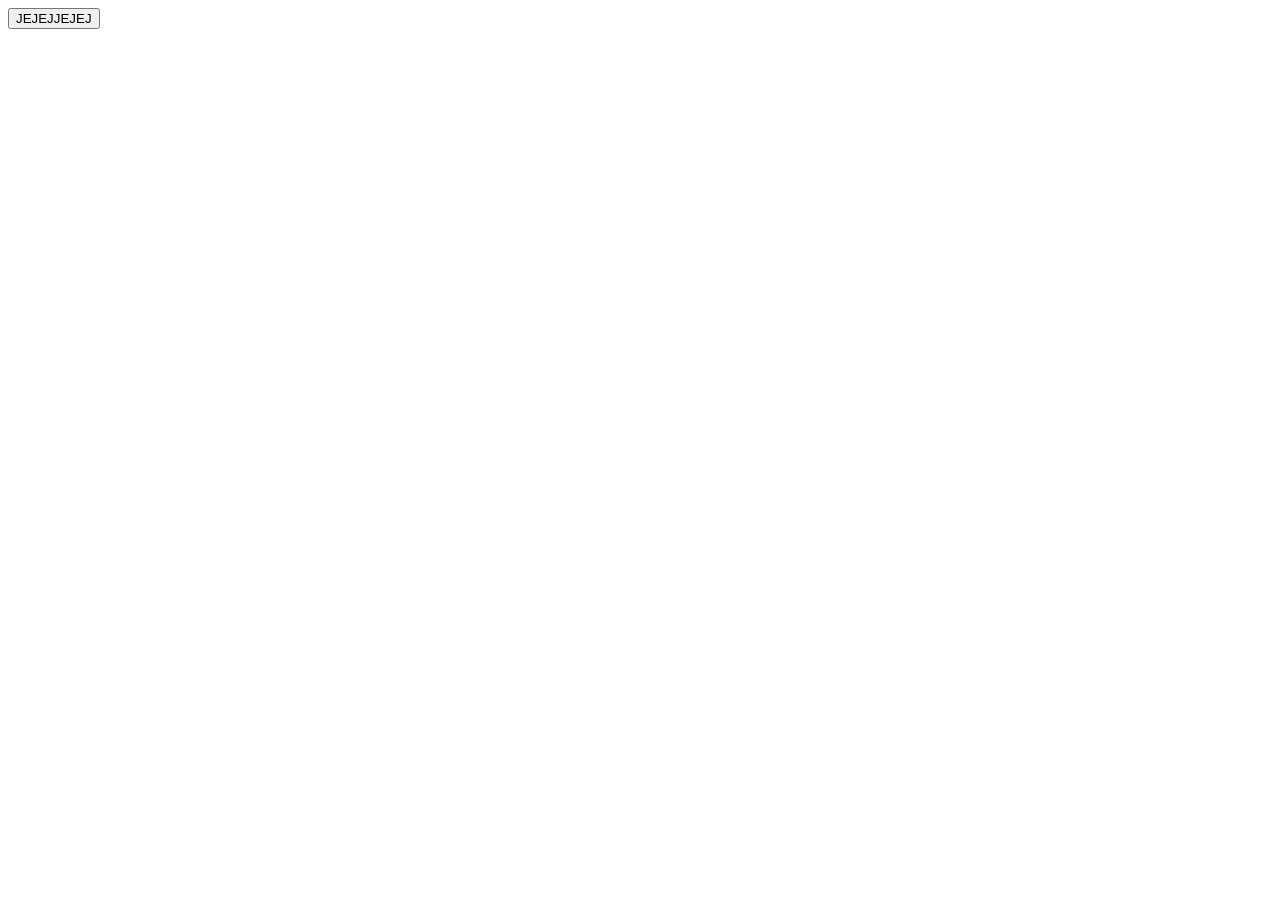
==== index.html @ 4189fdc8 "Add initial HTML structure with button and script" ====
<!DOCTYPE html>
<html lang="PL">

<head>
    <meta charset="UTF-8">
    <meta name="viewport" content="width=device-width, initial-scale=1.0">
    <title>Pętle w JS</title>
</head>

<body>

    <button id="przycisk">JEJEJJEJEJ</button>

    <script>
        try {
            var _przycisk = document.getElementById("przycisk");

            let _liczba = 20;

            _przycisk.addEventListener("click", (_liczba < 10) ? e => {
                console.log("minejesz niż 10");
            } : e => {
                console.log("większe niż 10");
            })

        }catch(err){
            window.location.href = "#404"
            window.sessionStorage.setItem("ErrorMess",err);
        }
    </script>   
</body>

</html>
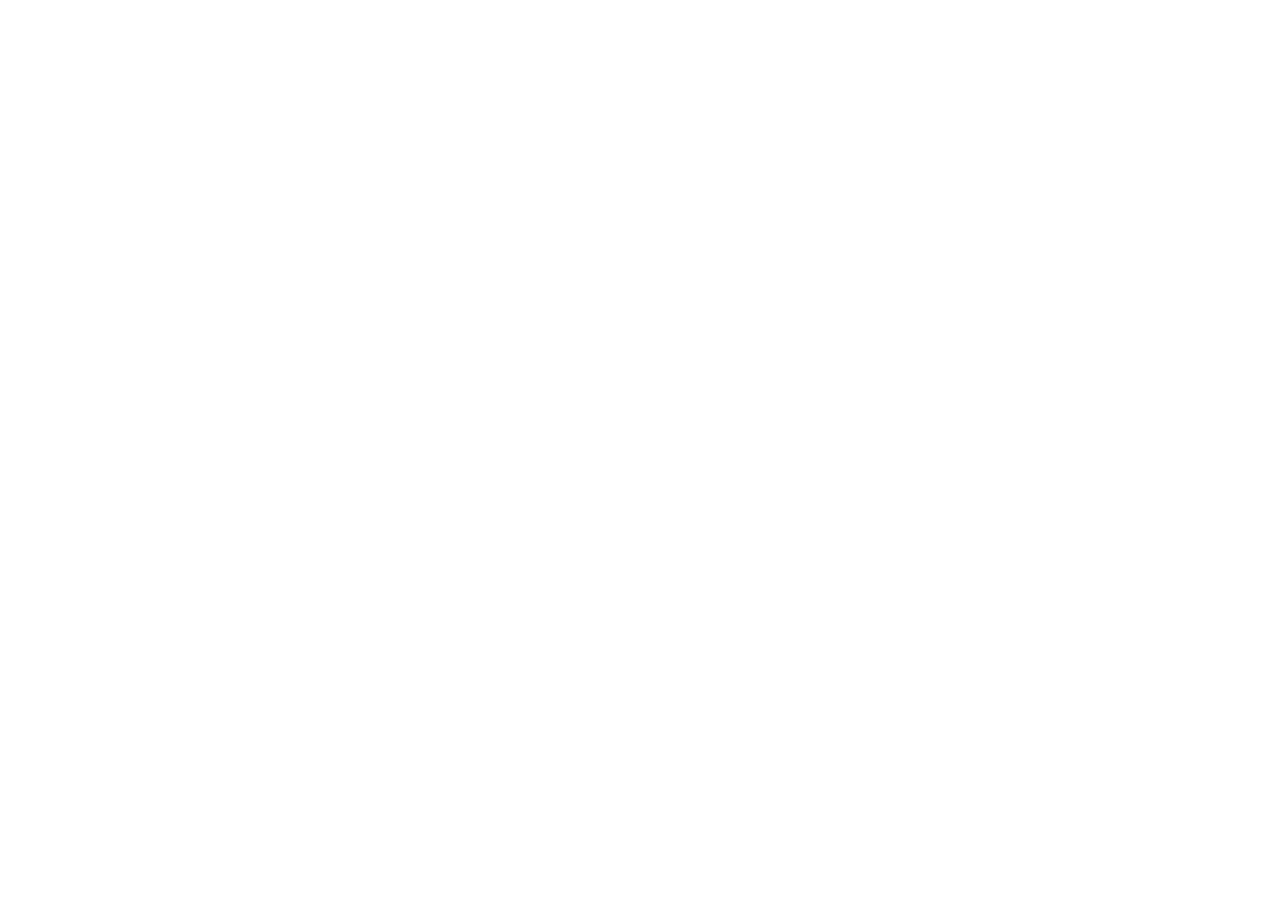
==== commit 9efbc1f9: "Remove button and click event script from index.html Removed button and associated click event handl" ====
--- a/index.html
+++ b/index.html
@@ -9,25 +9,6 @@
 
 <body>
 
-    <button id="przycisk">JEJEJJEJEJ</button>
-
-    <script>
-        try {
-            var _przycisk = document.getElementById("przycisk");
-
-            let _liczba = 20;
-
-            _przycisk.addEventListener("click", (_liczba < 10) ? e => {
-                console.log("minejesz niż 10");
-            } : e => {
-                console.log("większe niż 10");
-            })
-
-        }catch(err){
-            window.location.href = "#404"
-            window.sessionStorage.setItem("ErrorMess",err);
-        }
-    </script>   
 </body>
 
 </html>
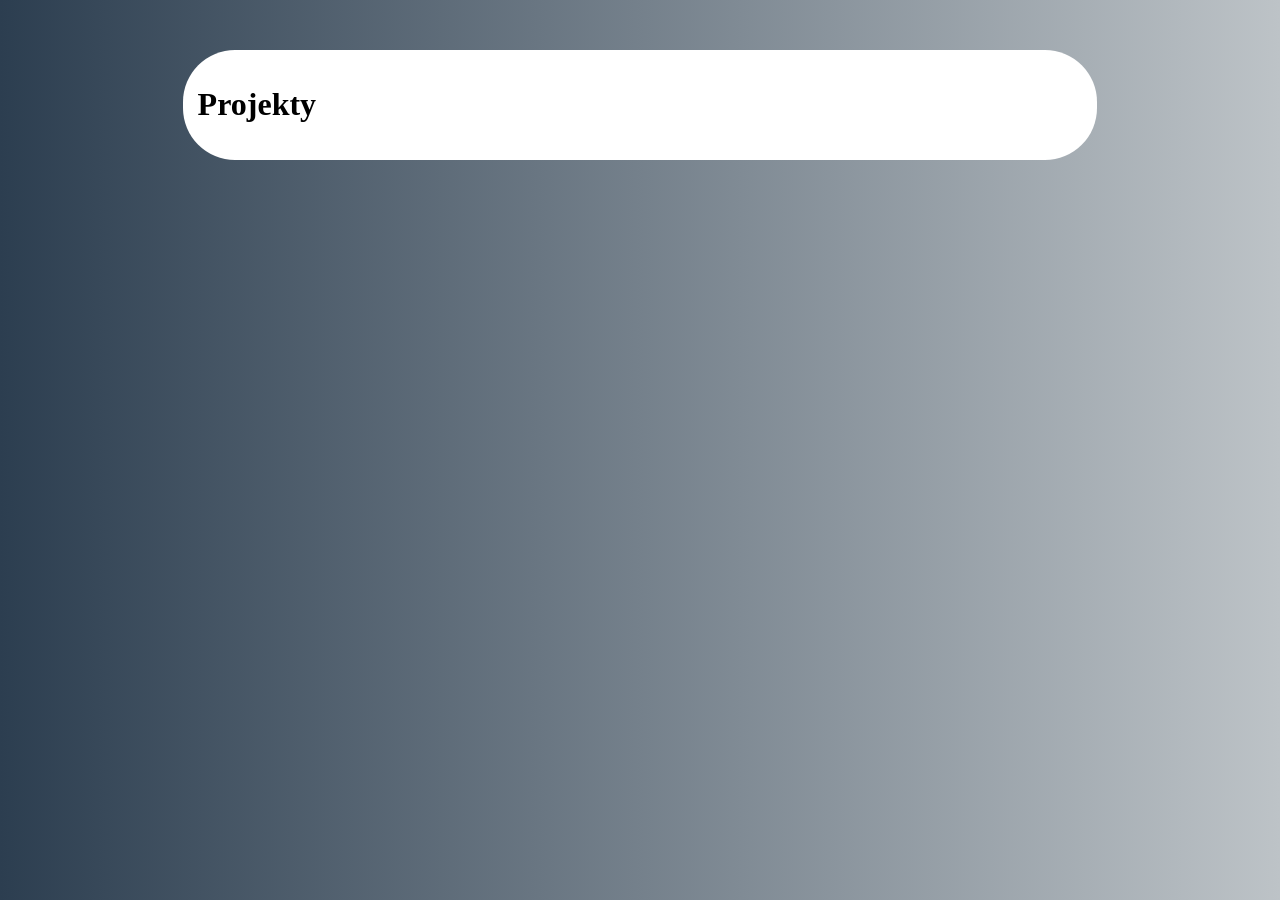
==== commit b961c12b: "Add files via upload" ====
--- a/index.html
+++ b/index.html
@@ -1,14 +1,15 @@
-<!DOCTYPE html>
-<html lang="PL">
-
-<head>
-    <meta charset="UTF-8">
-    <meta name="viewport" content="width=device-width, initial-scale=1.0">
-    <title>Pętle w JS</title>
-</head>
-
-<body>
-
-</body>
-
-</html>
+<!DOCTYPE html>
+<html lang="PL">
+<head>
+    <meta charset="UTF-8">
+    <meta name="viewport" content="width=device-width, initial-scale=1.0">
+    <title>M00do</title>
+    <link rel="stylesheet" href="style.css">
+</head>
+<body>
+    <main>
+        <h1>Projekty</h1>
+        <a href="http://" target="_blank" rel="noopener noreferrer"></a>
+    </main>
+</body>
+</html>
--- a/style.css
+++ b/style.css
@@ -0,0 +1,18 @@
+body {
+    background: #bdc3c7;
+    /* fallback for old browsers */
+    background: -webkit-linear-gradient(to right, #2c3e50, #bdc3c7);
+    /* Chrome 10-25, Safari 5.1-6 */
+    background: linear-gradient(to right, #2c3e50, #bdc3c7);
+    /* W3C, IE 10+/ Edge, Firefox 16+, Chrome 26+, Opera 12+, Safari 7+ */
+
+}
+
+main {
+    width: 70%;
+    margin: auto;
+    margin-top: 50px;
+    background: white;
+    border-radius: 52px 52px 52px 52px;
+    padding: 15px;
+}
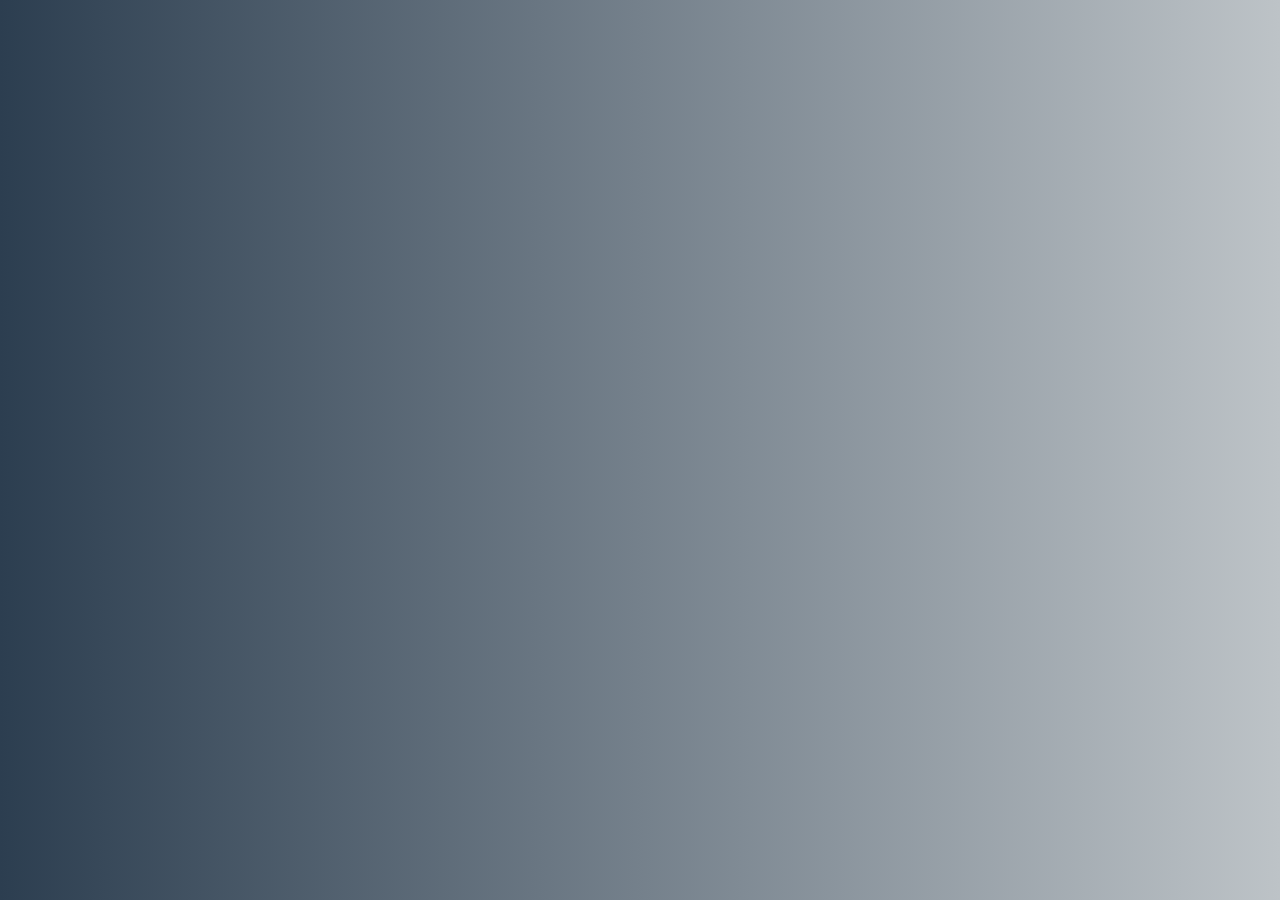
==== commit dca48d68: "Update index.html" ====
--- a/index.html
+++ b/index.html
@@ -7,9 +7,6 @@
     <link rel="stylesheet" href="style.css">
 </head>
 <body>
-    <main>
-        <h1>Projekty</h1>
-        <a href="http://" target="_blank" rel="noopener noreferrer"></a>
-    </main>
+    
 </body>
-</html>+</html>
